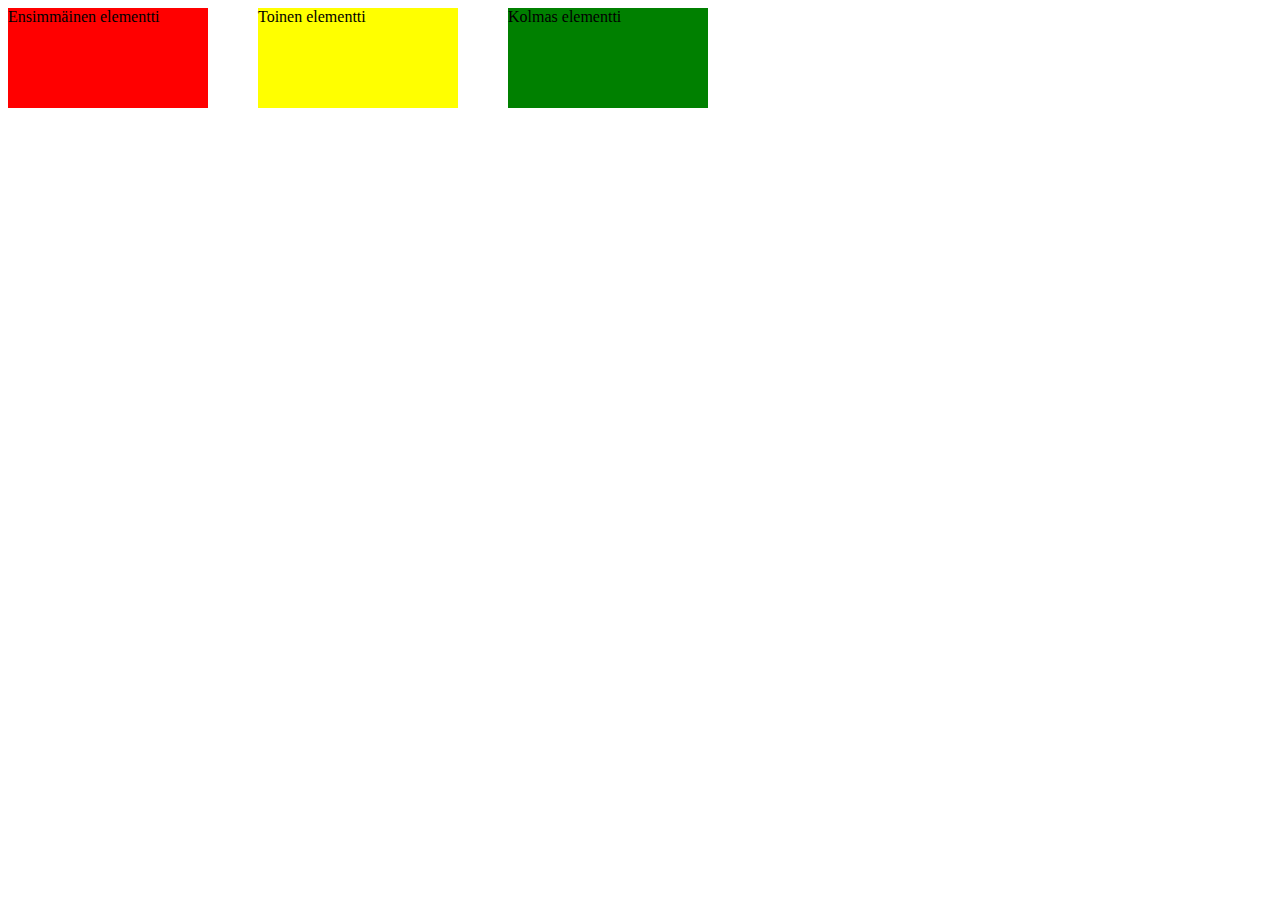
==== position.html @ bf30fa3c "Osa 3. Yhdeksäs tehtävä" ====
<!DOCTYPE html>
<html>
    <head>
        <title>position</title>
        <link rel="stylesheet" href="styles.css">
    </head>
    <body>
        <div class="first">
            <p>Ensimmäinen elementti</p>
        </div>
        <div class="second">
            <p>Toinen elementti</p>
        </div>
        <div class="third">
            <p>Kolmas elementti</p>
        </div>
    </body>
</html>
---- styles.css ----
.first {
    width: 200px;
    height: 100px;
    position: absolute;
    background-color: red;
}
.second {
    width: 200px;
    height: 100px;
    background-color: yellow;
    position: absolute;
    margin-left: 250px;
}

.third {
    width: 200px;
    height: 100px;
    background-color: green;
    position: absolute;
    margin-left: 500px;
}

p {
    margin-top: 0px;
}
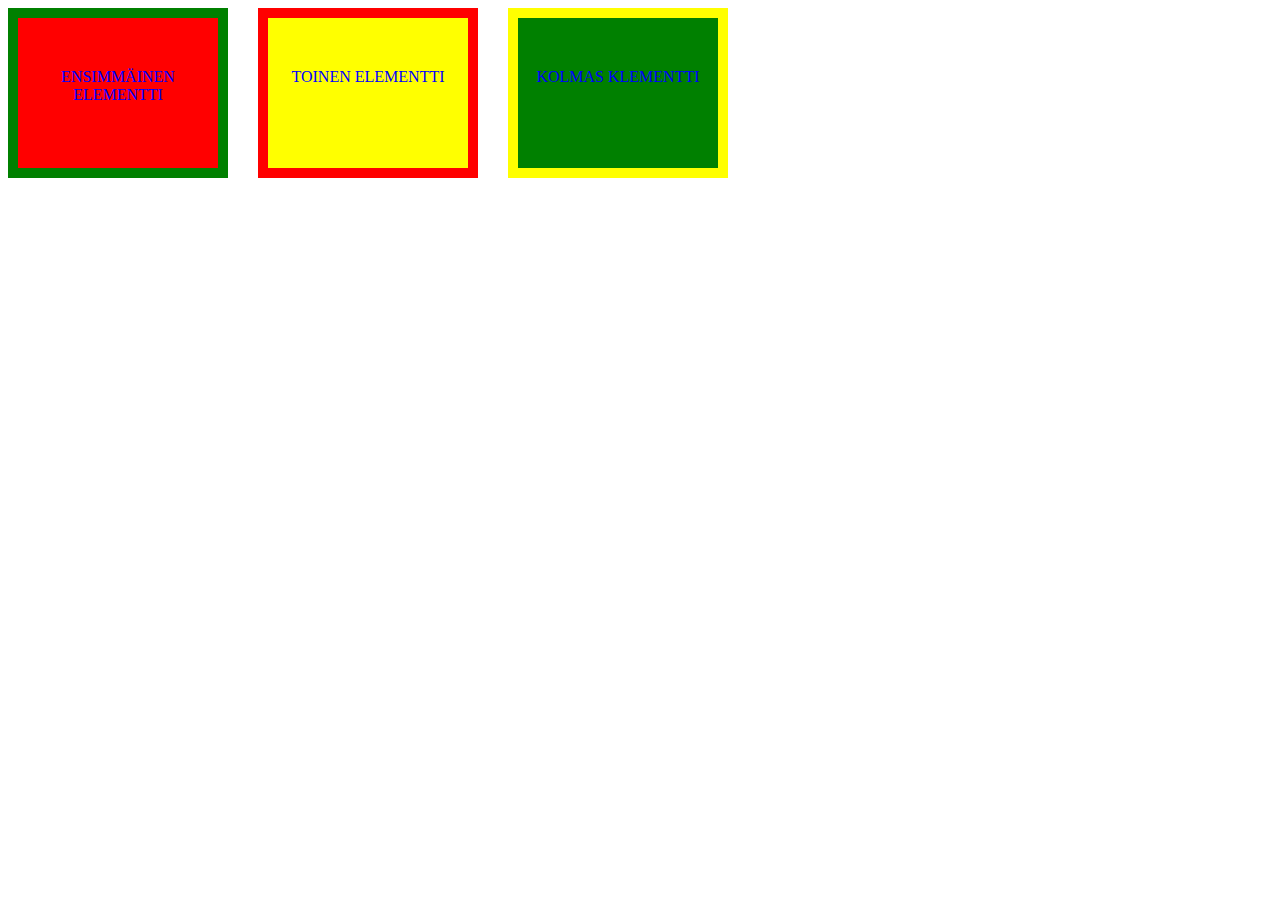
==== commit 8d96f659: "Osa 3. Kymmenes tehtävä" ====
--- a/position.html
+++ b/position.html
@@ -12,7 +12,7 @@
             <p>Toinen elementti</p>
         </div>
         <div class="third">
-            <p>Kolmas elementti</p>
+            <p>Kolmas klementti</p>
         </div>
     </body>
 </html>--- a/styles.css
+++ b/styles.css
@@ -1,25 +1,37 @@
 .first {
     width: 200px;
-    height: 100px;
+    height: 150px;
     position: absolute;
     background-color: red;
+    border-color: green;
+    border-width: 10px;
+    border-style: solid;
 }
 .second {
     width: 200px;
-    height: 100px;
+    height: 150px;
+    position: absolute;
     background-color: yellow;
-    position: absolute;
+    border-color: red;
+    border-width: 10px;
+    border-style: solid;
     margin-left: 250px;
 }
 
 .third {
     width: 200px;
-    height: 100px;
+    height: 150px;
+    position: absolute;
     background-color: green;
-    position: absolute;
+    border-color: yellow;
+    border-width: 10px;
+    border-style: solid;
     margin-left: 500px;
 }
 
 p {
-    margin-top: 0px;
+    margin-top: 50px;
+    text-transform: uppercase;
+    text-align: center;
+    color: blue;
 }
